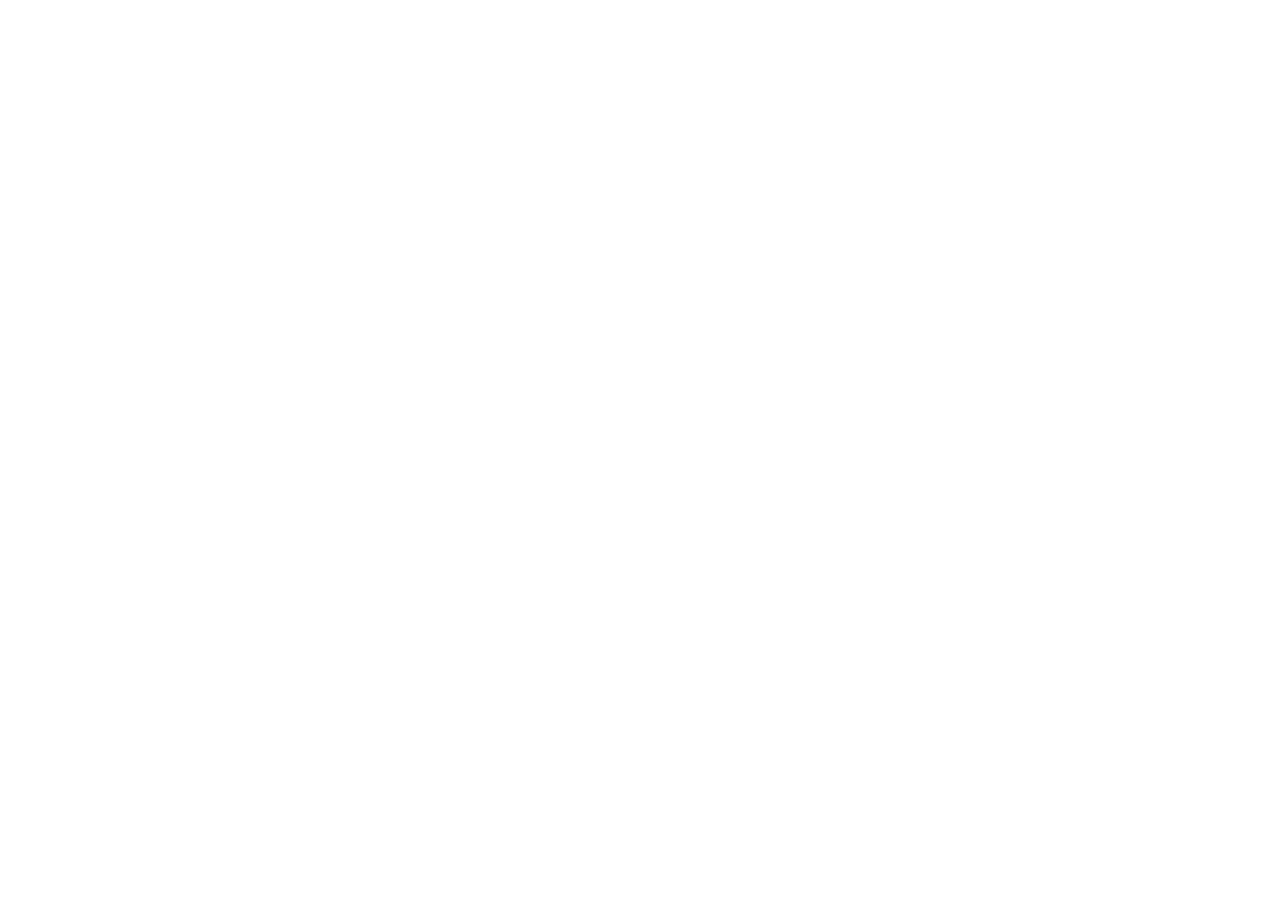
==== website/index.html @ 30cc3c08 "Se agrego el formulario incompleto de contacto" ====
<!DOCTYPE html>
<html lang="en">

<head>
    <meta charset="utf-8">
    <title>One Page Wonder - Start Bootstrap Template</title>
    <!-- Required meta tags -->
    <meta name="viewport" content="width=device-width, initial-scale=1, shrink-to-fit=no">

    <!-- Bootstrap CSS -->
    <link href="https://cdn.jsdelivr.net/npm/bootstrap@5.1.3/dist/css/bootstrap.min.css" rel="stylesheet" integrity="sha384-1BmE4kWBq78iYhFldvKuhfTAU6auU8tT94WrHftjDbrCEXSU1oBoqyl2QvZ6jIW3" crossorigin="anonymous">

    <!-- Custom CSS -->
    <!--<link href="assets/css/style.css?v0.1" rel="stylesheet">-->
    <link rel="stylesheet" href="styles.css">
</head>

<body>

    <!-- Navigation -->
    <div class="container-fluid">
        <span require-file="./templates/navbar.html"></span>
        <!-- Full Width Image Header -->
        <span require-file="./templates/tagline.html"></span>
    </div>
    <!-- Page Content -->
    <div class="container-fluid">
        <!-- First Featurette -->
        <span require-file="./templates/first_heading.html"></span>
        <span require-file="./templates/services.html"></span>
        <span require-file="./templates/portfolio.html"></span>
        <span require-file="./templates/contact.html"></span>
        <span require-file="./templates/footer.html"></span>
    </div>
    <!-- /.container -->
    <script type="text/javascript"
        src="https://cdn.rawgit.com/alesanchezr/html-template-engine/master/dist/html-template-engine.js?autoload"></script>
    <script type="text/javascript" src="assets/js/fix.js"></script>


    <!-- Optional JavaScript -->
    <script src="https://cdn.jsdelivr.net/npm/bootstrap@5.1.3/dist/js/bootstrap.bundle.min.js" integrity="sha384-ka7Sk0Gln4gmtz2MlQnikT1wXgYsOg+OMhuP+IlRH9sENBO0LRn5q+8nbTov4+1p" crossorigin="anonymous"></script>

</body>

</html>
---- website/styles.css ----
.footer__formulario{
    width: 60%;
    background-color: lightgrey;
}
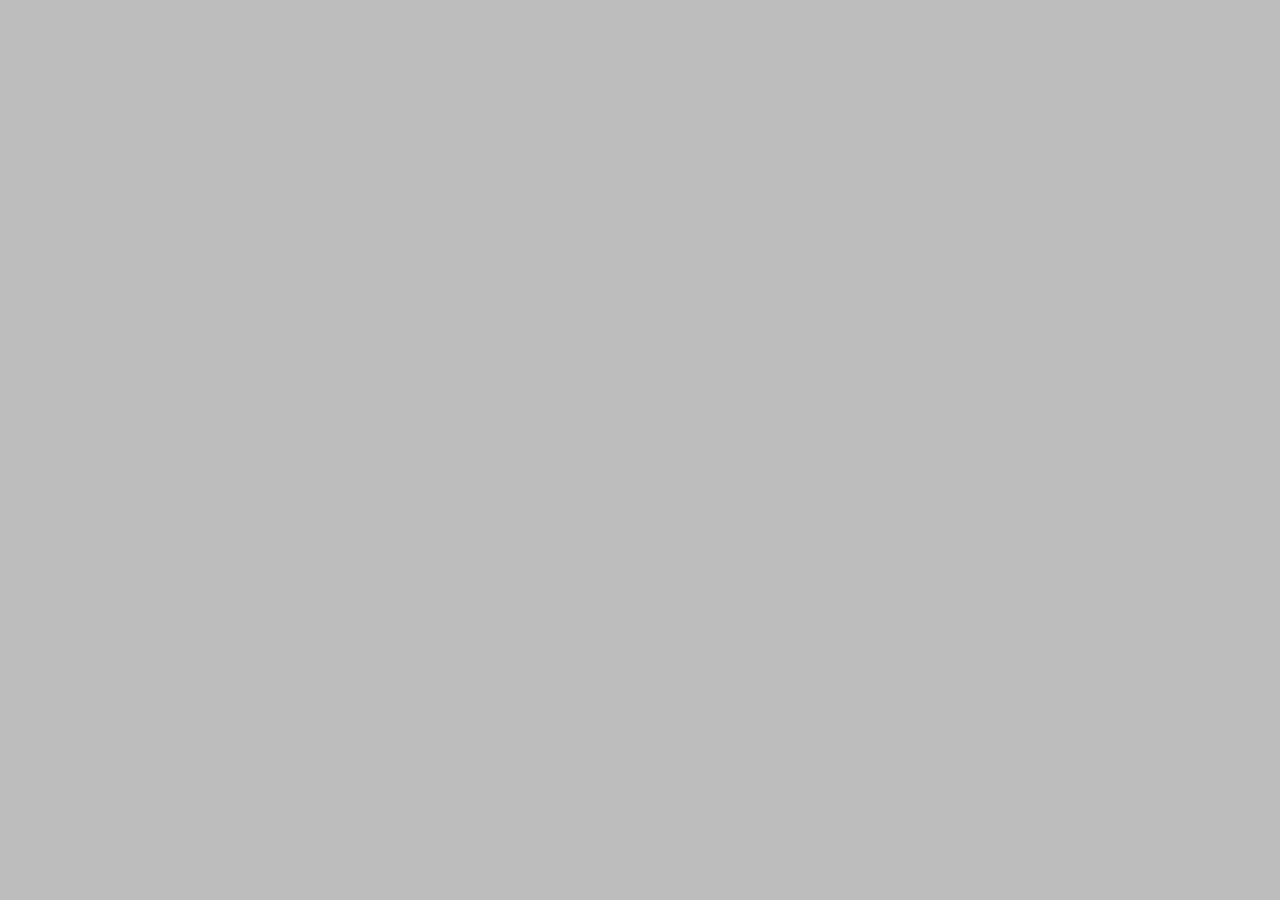
==== commit 22be30f4: "Adjust margin" ====
--- a/website/index.html
+++ b/website/index.html
@@ -11,14 +11,13 @@
     <link href="https://cdn.jsdelivr.net/npm/bootstrap@5.1.3/dist/css/bootstrap.min.css" rel="stylesheet" integrity="sha384-1BmE4kWBq78iYhFldvKuhfTAU6auU8tT94WrHftjDbrCEXSU1oBoqyl2QvZ6jIW3" crossorigin="anonymous">
 
     <!-- Custom CSS -->
-    <!--<link href="assets/css/style.css?v0.1" rel="stylesheet">-->
-    <link rel="stylesheet" href="styles.css">
+    <link href="assets/css/style.css?v0.1" rel="stylesheet">
 </head>
 
 <body>
 
     <!-- Navigation -->
-    <div class="container-fluid">
+    <div class="container-fluid__navbar">
         <span require-file="./templates/navbar.html"></span>
         <!-- Full Width Image Header -->
         <span require-file="./templates/tagline.html"></span>
--- a/website/assets/css/style.css
+++ b/website/assets/css/style.css
@@ -0,0 +1,26 @@
+body{
+    background: #BDBDBD;
+}
+.container-fluid__navbar {
+    background-color: black;
+}
+.container__tagline {
+    height: 800px;
+    background-image: url("https://images.pexels.com/photos/462331/pexels-photo-462331.jpeg?auto=compress&cs=tinysrgb&w=1260&h=750&dpr=1");
+    background-size: cover;
+    background-repeat:no-repeat;
+    background-position: center center;
+    position: relative;
+    margin-left: -1%;
+    
+
+}
+.textcontainer__tagline {
+    position: relative;
+    top: 80px;
+}
+.text__tagline {
+    text-align: center;
+    background-color: white;
+    
+}
